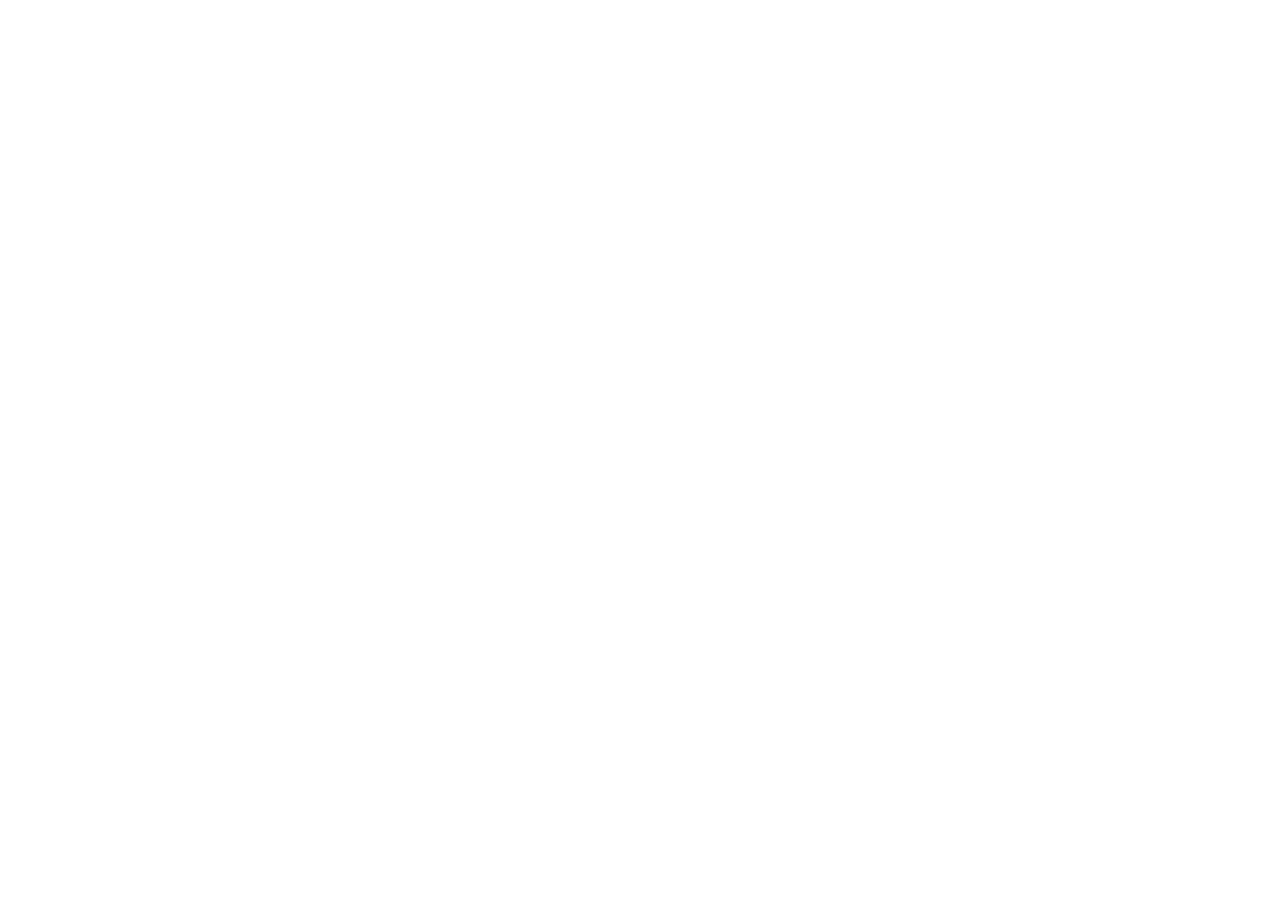
==== index.html @ 7c1724ef "add html file" ====
<!DOCTYPE html>
<html lang="en">
<head>
    <meta charset="UTF-8">
    <meta name="viewport" content="width=device-width, initial-scale=1.0">
    <title>Document</title>
</head>
<body>
    
</body>
</html>
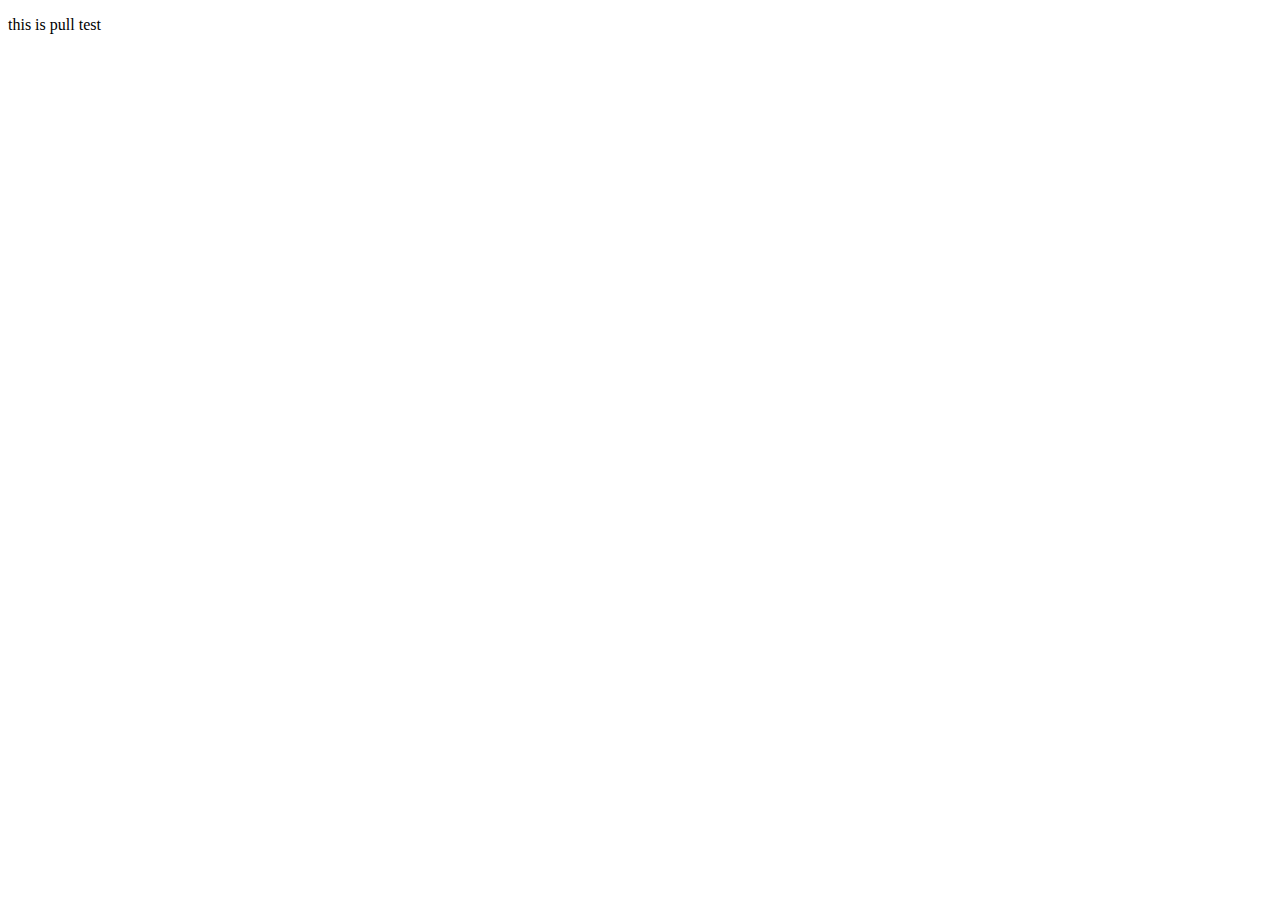
==== commit 43d942c5: "pull test" ====
--- a/index.html
+++ b/index.html
@@ -6,6 +6,6 @@
     <title>Document</title>
 </head>
 <body>
-    
+    <p>this is pull test</p>
 </body>
-</html>+</html>
